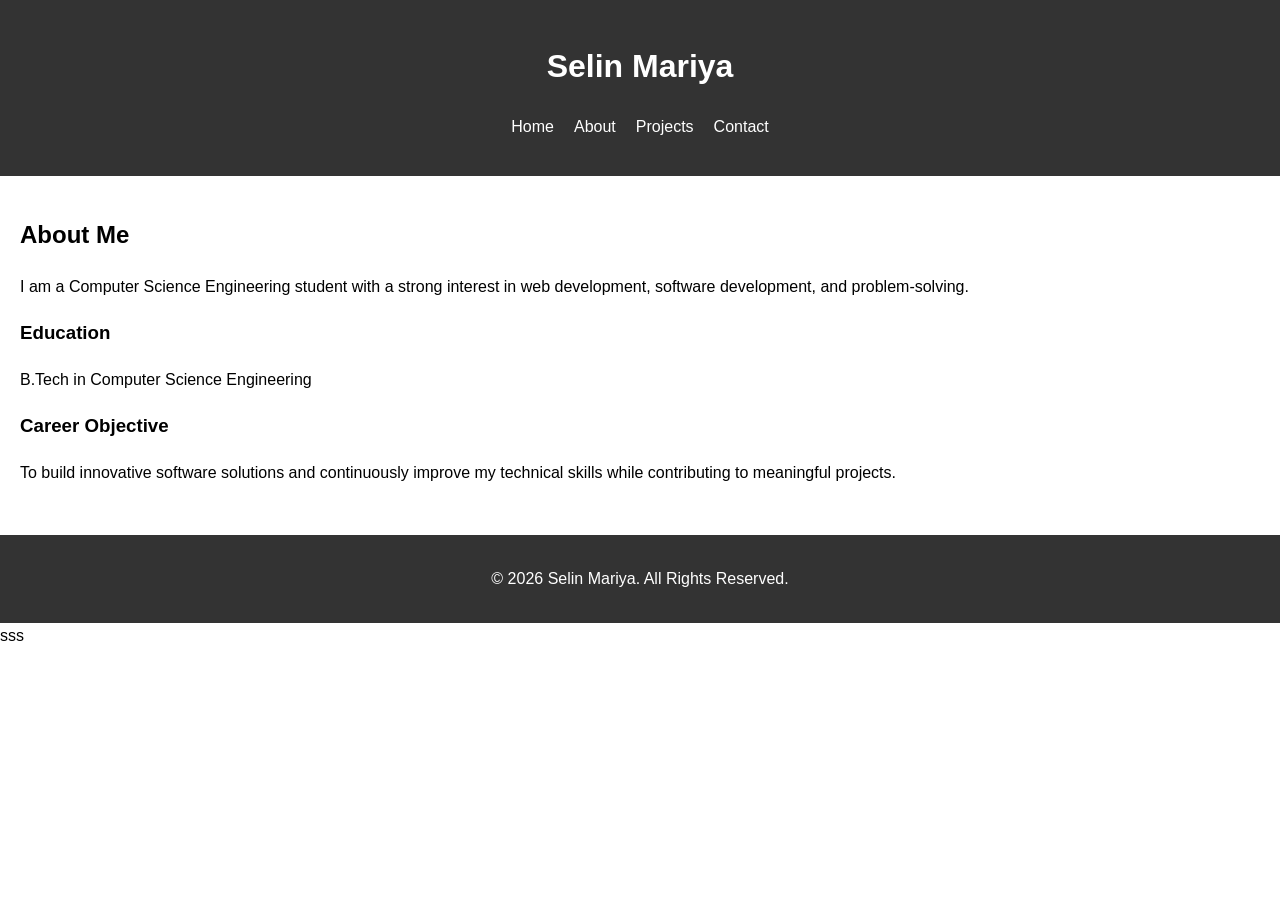
==== about.html @ 800c6b83 "initial commit:portfolio" ====
<!DOCTYPE html>
<html lang="en">
<head>
    <meta charset="UTF-8">
    <meta name="description" content="About Selin Mariya">
    <meta name="keywords" content="About, Portfolio">
    <meta name="viewport" content="width=device-width, initial-scale=1.0">
    <title>About Me</title>
    <link rel="stylesheet" href="css/style.css">
</head>
<body>

<header>
    <h1>Selin Mariya</h1>

    <nav aria-label="Main Navigation">
        <ul>
            <li><a href="index.html">Home</a></li>
            <li><a href="about.html">About</a></li>
            <li><a href="projects.html">Projects</a></li>
            <li><a href="contact.html">Contact</a></li>
        </ul>
    </nav>
</header>

<main>

<article>
    <h2>About Me</h2>

    <p>
        I am a Computer Science Engineering student with a strong interest in web development, software development, and problem-solving.
    </p>

    <h3>Education</h3>
    <p>B.Tech in Computer Science Engineering</p>

    <h3>Career Objective</h3>
    <p>
        To build innovative software solutions and continuously improve my technical skills while contributing to meaningful projects.
    </p>
</article>

</main>

<footer>
    <p>&copy; 2026 Selin Mariya. All Rights Reserved.</p>
</footer>

</body>
</html>sss
---- css/style.css ----
body {
    font-family: Arial, sans-serif;
    margin: 0;
    padding: 0;
    line-height: 1.6;
}

header {
    background: #333;
    color: white;
    padding: 20px;
    text-align: center;
}

nav ul {
    list-style: none;
    display: flex;
    justify-content: center;
    gap: 20px;
    padding: 0;
}

nav a {
    color: white;
    text-decoration: none;
}

nav a:hover,
nav a:focus {
    text-decoration: underline;
}

main {
    padding: 20px;
}

section,
article {
    margin-bottom: 30px;
}

img {
    border-radius: 10px;
    margin-top: 10px;
}

form {
    max-width: 500px;
}

input,
textarea {
    width: 100%;
    padding: 10px;
    margin-top: 5px;
}

button {
    padding: 10px 20px;
    cursor: pointer;
}

footer {
    background: #333;
    color: white;
    text-align: center;
    padding: 15px;
}
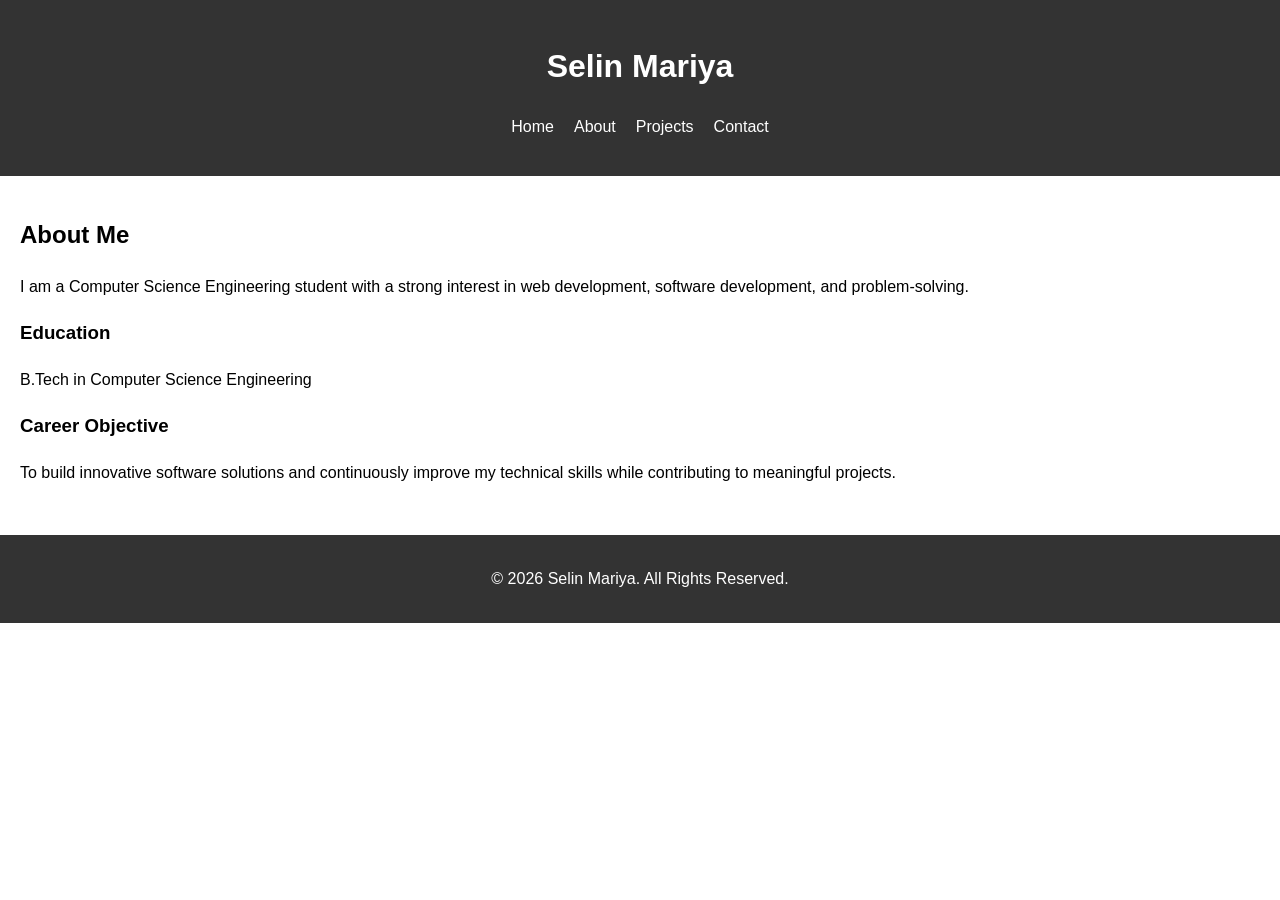
==== commit 84ab8d04: "Fix HTML typos, add placeholder images, favicon, and responsive CSS" ====
--- a/about.html
+++ b/about.html
@@ -7,6 +7,7 @@
     <meta name="viewport" content="width=device-width, initial-scale=1.0">
     <title>About Me</title>
     <link rel="stylesheet" href="css/style.css">
+    <link rel="icon" href="images/favicon.svg">
 </head>
 <body>
 
@@ -48,4 +49,4 @@
 </footer>
 
 </body>
-</html>sss+</html>
--- a/css/style.css
+++ b/css/style.css
@@ -65,4 +65,27 @@
     color: white;
     text-align: center;
     padding: 15px;
+}
+
+/* Responsive adjustments */
+@media (max-width: 600px) {
+    nav ul {
+        flex-direction: column;
+        gap: 10px;
+    }
+
+    header, main {
+        padding: 15px;
+        text-align: center;
+    }
+
+    img {
+        width: 100%;
+        max-width: 200px;
+        height: auto;
+    }
+
+    form {
+        padding: 0 10px;
+    }
 }
